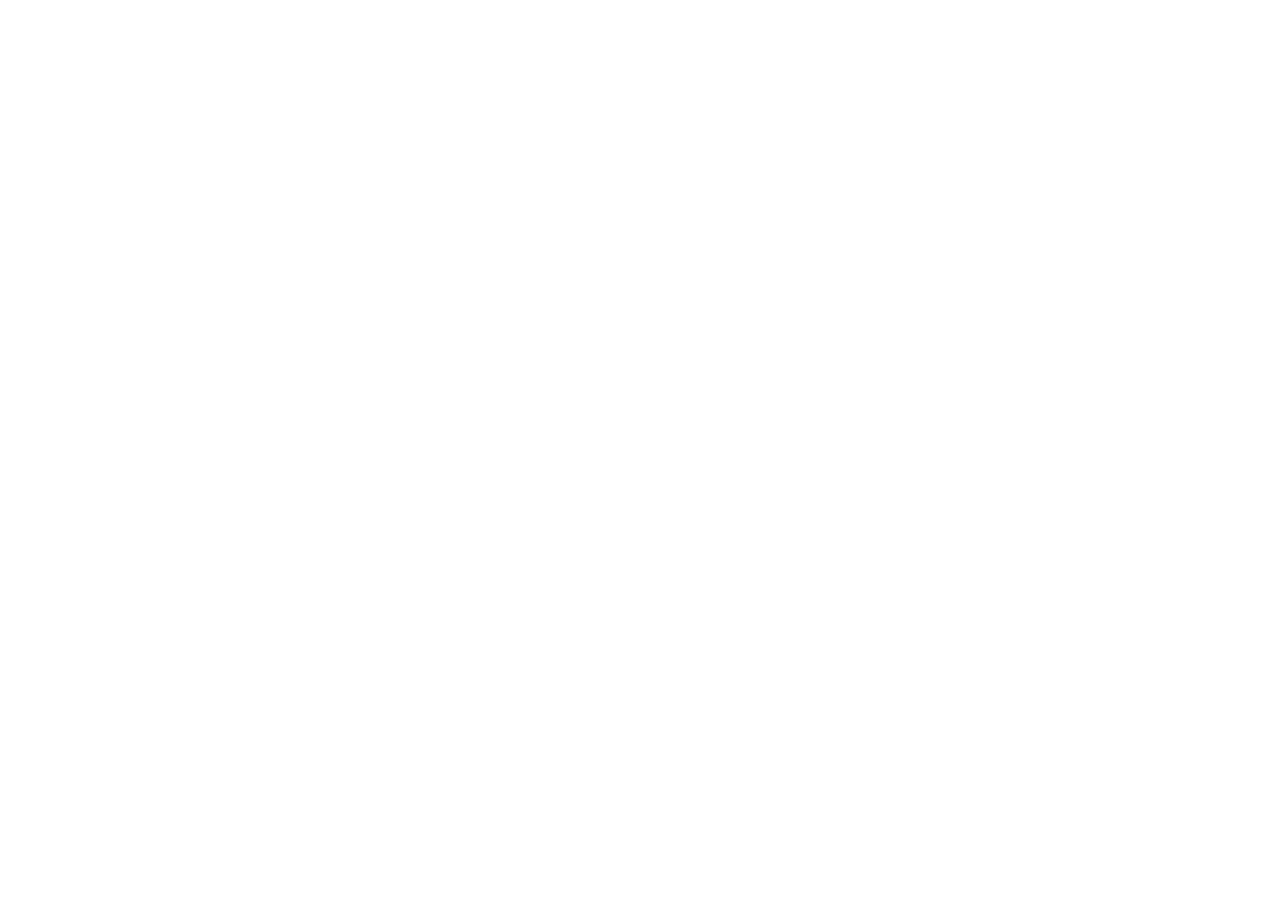
==== app/index.html @ 4c1bcf77 "Created index.html, style.scss, main.js, rapport.txt, .gitignore" ====
<!DOCTYPE html>
<html lang="en">
<head>
  <meta charset="UTF-8">
  <meta name="viewport" content="width=device-width, initial-scale=1.0">
  <link rel="stylesheet" href="/app/css/style.scss">
  <title>A A R | Portfolio</title>
</head>
<body>
  
  <script src="/app/js/main.js"></script>
</body>
</html>
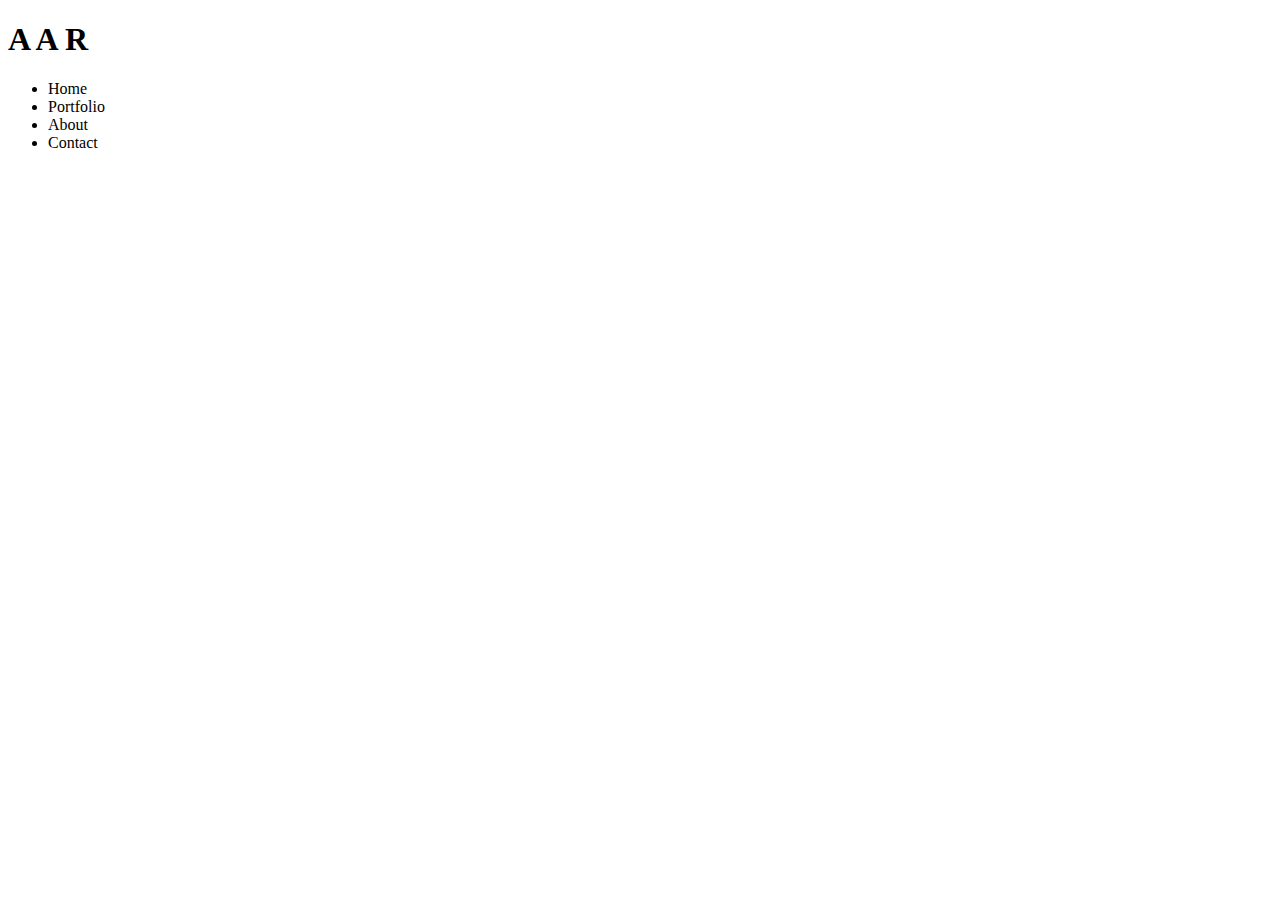
==== commit e489a4b2: "used sass to output style.css from style.scss" ====
--- a/app/index.html
+++ b/app/index.html
@@ -1,13 +1,28 @@
 <!DOCTYPE html>
 <html lang="en">
+
 <head>
   <meta charset="UTF-8">
   <meta name="viewport" content="width=device-width, initial-scale=1.0">
-  <link rel="stylesheet" href="/app/css/style.scss">
+  <link rel="stylesheet" href="/app/css/style.css">
   <title>A A R | Portfolio</title>
 </head>
+
 <body>
-  
+
+  <header>
+    <h1>A A R</h1>
+    <nav>
+      <ul>
+        <li>Home</li>
+        <li>Portfolio</li>
+        <li>About</li>
+        <li>Contact</li>
+      </ul>
+    </nav>
+  </header>
+
   <script src="/app/js/main.js"></script>
 </body>
+
 </html>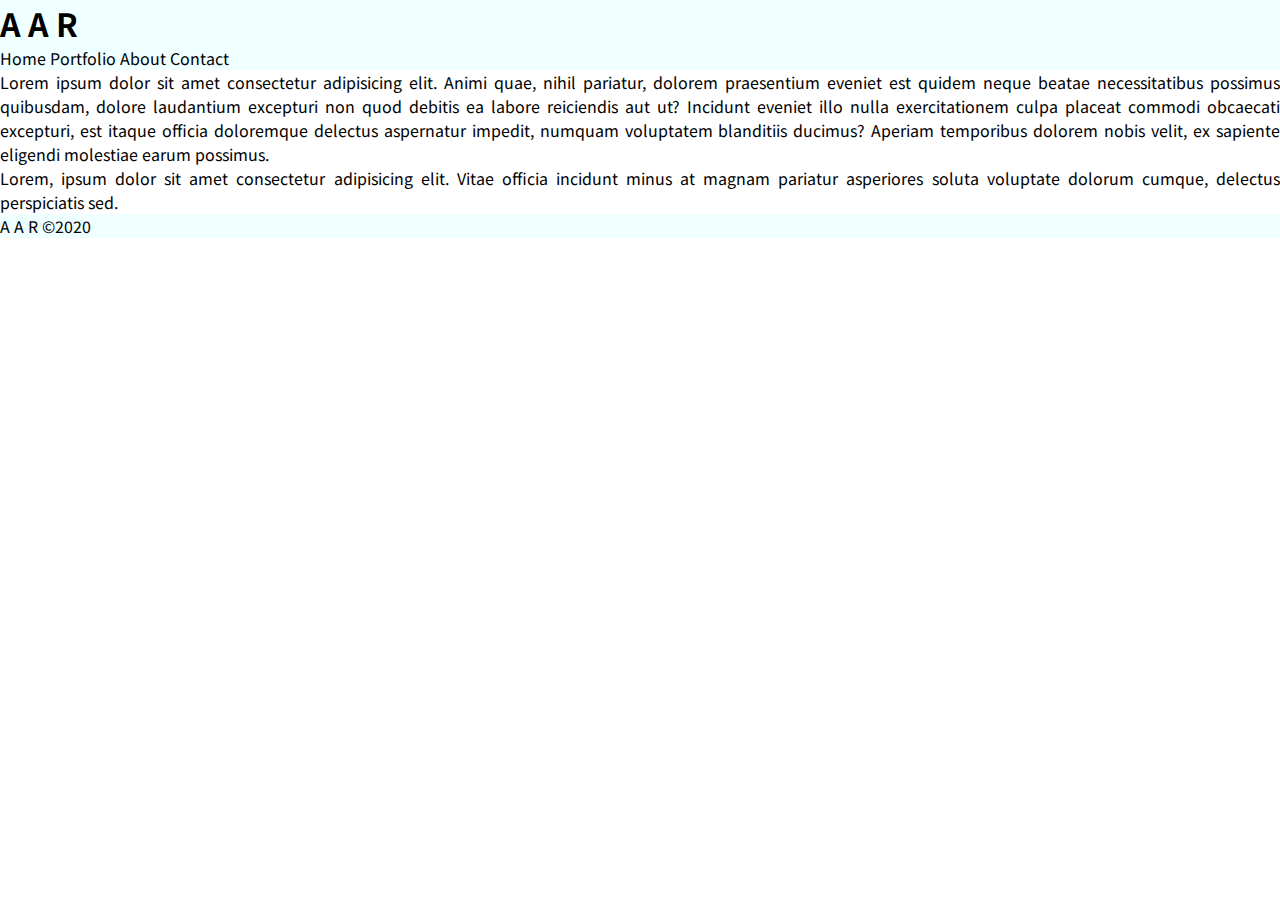
==== commit e8990708: "basic updates to index.html and style.scss" ====
--- a/app/index.html
+++ b/app/index.html
@@ -4,13 +4,17 @@
 <head>
   <meta charset="UTF-8">
   <meta name="viewport" content="width=device-width, initial-scale=1.0">
-  <link rel="stylesheet" href="/app/css/style.css">
+  <link href="https://fonts.googleapis.com/css2?family=Noto+Sans+JP:wght@400;700&display=swap" rel="stylesheet">
+  <link rel="apple-touch-icon" sizes="180x180" href="/apple-touch-icon.png">
+  <link rel="icon" type="image/png" sizes="32x32" href="/favicon-32x32.png">
+  <link rel="icon" type="image/png" sizes="16x16" href="/favicon-16x16.png">
+  <link rel="stylesheet" href="/app/styling/style.css">
   <title>A A R | Portfolio</title>
 </head>
 
 <body>
 
-  <header>
+  <header class="grid">
     <h1>A A R</h1>
     <nav>
       <ul>
@@ -22,6 +26,20 @@
     </nav>
   </header>
 
+  <main class="grid">
+    <p>Lorem ipsum dolor sit amet consectetur adipisicing elit. Animi quae, nihil pariatur, dolorem praesentium eveniet
+      est quidem neque beatae necessitatibus possimus quibusdam, dolore laudantium excepturi non quod debitis ea labore
+      reiciendis aut ut? Incidunt eveniet illo nulla exercitationem culpa placeat commodi obcaecati excepturi, est
+      itaque officia doloremque delectus aspernatur impedit, numquam voluptatem blanditiis ducimus? Aperiam temporibus
+      dolorem nobis velit, ex sapiente eligendi molestiae earum possimus.</p>
+    <p>Lorem, ipsum dolor sit amet consectetur adipisicing elit. Vitae officia incidunt minus at magnam pariatur
+      asperiores soluta voluptate dolorum cumque, delectus perspiciatis sed.</p>
+  </main>
+
+  <footer class="grid">
+    <p>A A R &copy;2020</p>
+  </footer>
+
   <script src="/app/js/main.js"></script>
 </body>
 
--- a/app/styling/style.css
+++ b/app/styling/style.css
@@ -0,0 +1,27 @@
+/* Initialising margins and padding,  */
+* {
+  margin: 0;
+  padding: 0;
+  box-sizing: border-box;
+  font-family: "Noto Sans JP", sans-serif;
+}
+
+/* Mobile first */
+header, footer {
+  background-color: azure;
+}
+
+ul {
+  list-style: none;
+}
+ul li {
+  display: inline;
+}
+
+p {
+  text-align: justify;
+}
+
+/* Media Query - screens over 700px */
+
+/*# sourceMappingURL=style.css.map */
